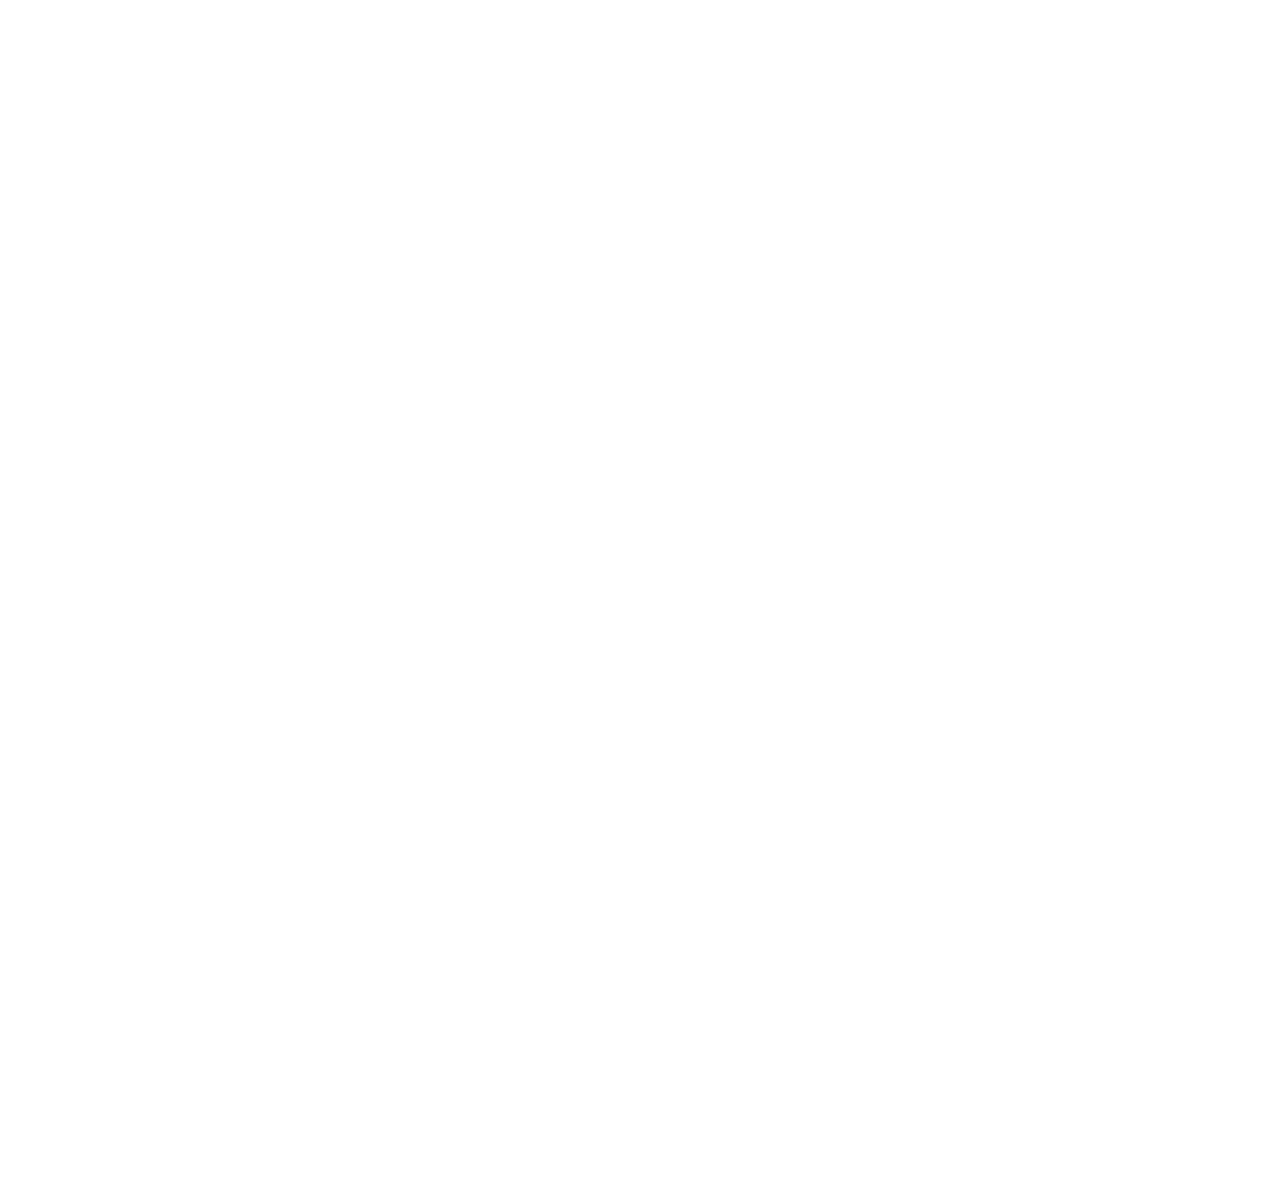
==== index.html @ 46224fe4 "Add Slidify HTML" ====
<!DOCTYPE html>
<html>
<head>
  <title>Diamond Pricing Model</title>
  <meta charset="utf-8">
  <meta name="description" content="Diamond Pricing Model">
  <meta name="author" content="bhill-10">
  <meta name="generator" content="slidify" />
  <meta name="apple-mobile-web-app-capable" content="yes">
  <meta http-equiv="X-UA-Compatible" content="chrome=1">
  <link rel="stylesheet" href="libraries/frameworks/io2012/css/default.css" media="all" >
  <link rel="stylesheet" href="libraries/frameworks/io2012/css/phone.css" 
    media="only screen and (max-device-width: 480px)" >
  <link rel="stylesheet" href="libraries/frameworks/io2012/css/slidify.css" >
  <link rel="stylesheet" href="libraries/highlighters/highlight.js/css/tomorrow.css" />
  <base target="_blank"> <!-- This amazingness opens all links in a new tab. -->  <link rel=stylesheet href="./assets/css/ribbons.css"></link>

  
  <!-- Grab CDN jQuery, fall back to local if offline -->
  <script src="http://ajax.aspnetcdn.com/ajax/jQuery/jquery-1.7.min.js"></script>
  <script>window.jQuery || document.write('<script src="libraries/widgets/quiz/js/jquery.js"><\/script>')</script> 
  <script data-main="libraries/frameworks/io2012/js/slides" 
    src="libraries/frameworks/io2012/js/require-1.0.8.min.js">
  </script>
  
  

</head>
<body style="opacity: 0">
  <slides class="layout-widescreen">
    
    <!-- LOGO SLIDE -->
        <slide class="title-slide segue nobackground">
  <hgroup class="auto-fadein">
    <h1>Diamond Pricing Model</h1>
    <h2>Developing Data Products Course on Coursera by JHU</h2>
    <p>bhill-10<br/></p>
  </hgroup>
  <article></article>  
</slide>
    

    <!-- SLIDES -->
    <slide class="" id="slide-1" style="background:;">
  <hgroup>
    <h3>The Four C&#39;s of Diamonds</h3>
  </hgroup>
  <article data-timings="">
    <p>The four characteristics of diamonds--colo, cut, clarity, and carat--account for approximately 92% of the valuation and were used to construct a pricing model that allows a user to select the characteristcs of a preferred diamond and calcularte the value.  Please see <a href="http://www.diamondse.info/">http://www.diamondse.info/</a> for more information</p>

<p>Data from the &quot;diamonds&quot; data set that comes with ggplot2 library was used to create the model...</p>

<p>Three of the variables are ordered factors:</p>

<ul>
<li><p>Color is graded on a letter scale beginning with A, which designates abolute lack of color, and extending in theory to Z.  This data set contains diamonds with colors ranging from D to J.</p></li>
<li><p>Cut reflects the quality of the cut and how the diamond reflects light; &quot;Ideal&quot; is the highest grade of cut in the data set</p></li>
<li><p>Clarity is a quality grade that represents how light passes through the diamond; the fewer inclusions and irregularities in the crystal structure, the higher the grade.  The highest grade in the dataset is IF (Ideal Flawless) to the lowest I1.</p></li>
<li><p>Carat Weight: Most of the variation in price is caused by the weight (&quot;size&quot;) of the diamond measured in carats.  Larger diamonds are more rare and due to the consumer demand for certain diamonds, there are often some non-linear changes in demand as the weight crosses integer thresholds of carat weight.</p></li>
</ul>

  </article>
  <!-- Presenter Notes -->
</slide>

<slide class="class" id="id" style="background:;">
  <hgroup>
    <h5>Exploratory Analysis</h5>
  </hgroup>
  <article data-timings="">
    <p>Relationship of Price to Carat Weight: the relationship is roughly linear with larger sized diamonds (few in number) with weights above 3 carats showing as outliers from the main group of diamonds.  There are a total of 53,940 diamonds in the dataset.</p>

<pre><code class="r">require(ggplot2)
g &lt;- ggplot(diamonds, aes( x = carat, y = price)) + geom_point()
g &lt;- g + labs(x = &quot;Carat Weight&quot;, y = &quot;Diamond Price $USD&quot;, title = &quot;Diamond Price vs. Carat Weight&quot;) 
print(g)
</code></pre>

<p><img src="assets/fig/price_vs_carat-1.png" title="plot of chunk price_vs_carat" alt="plot of chunk price_vs_carat" style="display: block; margin: auto;" /></p>

  </article>
  <!-- Presenter Notes -->
</slide>

<slide class="class" id="id" style="background:;">
  <hgroup>
    <h6>Adjust for Factored Items: Color, Clarity, and Cut</h6>
  </hgroup>
  <article data-timings="">
    <p>However, if one adjusts for color and clarity, the next two most significant variables, the linear relationship is more pronounced. The points are colored by &quot;cut&quot; the least significant variable of the four.</p>

<pre><code class="r">g2 &lt;- ggplot(diamonds, aes( x = carat, y = price)) + geom_point(aes(color = cut)) +
labs(x = &quot;Carat Weight&quot;, y = &quot;Diamond Price $USD&quot;, 
title = &quot;Diamond Price vs. Carat Weight&quot;) + facet_grid(clarity~color); print(g2)
</code></pre>

<p><img src="assets/fig/price_carat_adjforcutandcolor-1.png" title="plot of chunk price_carat_adjforcutandcolor" alt="plot of chunk price_carat_adjforcutandcolor" style="display: block; margin: auto;" /></p>

  </article>
  <!-- Presenter Notes -->
</slide>

<slide class="class" id="id" style="background:;">
  <hgroup>
    <h5>Build Pricing Model</h5>
  </hgroup>
  <article data-timings="">
    <p>A GLM model was fitted to the data and used to predict diamond values for user selected characteristics using a shiny application.      <a href="https://bhill-10.shinyapps.io/Data_Products_Course_Project">https://bhill-10.shinyapps.io/Data_Products_Course_Project</a></p>

<pre><code class="r">library(caret)
vars &lt;- diamonds[,1:4]
vars$price &lt;- diamonds$price
price_estimate &lt;- train(price ~., data = vars, method = &quot;glm&quot;)
</code></pre>

<p>Generalized Linear Model </p>

<p>53940 samples
    4 predictor</p>

<p>No pre-processing
Resampling: Bootstrapped (25 reps) 
Summary of sample sizes: 53940, 53940, 53940, 53940, 53940, 53940, ... 
Resampling results</p>

<pre><code>    RMSE      Rsquared   RMSE SD   Rsquared SD
    1156.655  0.9159408  10.27676  0.001223235
</code></pre>

  </article>
  <!-- Presenter Notes -->
</slide>

    <slide class="backdrop"></slide>
  </slides>
  <div class="pagination pagination-small" id='io2012-ptoc' style="display:none;">
    <ul>
      <li>
      <a href="#" target="_self" rel='tooltip' 
        data-slide=1 title='The Four C&#39;s of Diamonds'>
         1
      </a>
    </li>
    <li>
      <a href="#" target="_self" rel='tooltip' 
        data-slide=2 title='Exploratory Analysis'>
         2
      </a>
    </li>
    <li>
      <a href="#" target="_self" rel='tooltip' 
        data-slide=3 title='Adjust for Factored Items: Color, Clarity, and Cut'>
         3
      </a>
    </li>
    <li>
      <a href="#" target="_self" rel='tooltip' 
        data-slide=4 title='Build Pricing Model'>
         4
      </a>
    </li>
  </ul>
  </div>  <!--[if IE]>
    <script 
      src="http://ajax.googleapis.com/ajax/libs/chrome-frame/1/CFInstall.min.js">  
    </script>
    <script>CFInstall.check({mode: 'overlay'});</script>
  <![endif]-->
</body>
  <!-- Load Javascripts for Widgets -->
  
  <!-- LOAD HIGHLIGHTER JS FILES -->
  <script src="libraries/highlighters/highlight.js/highlight.pack.js"></script>
  <script>hljs.initHighlightingOnLoad();</script>
  <!-- DONE LOADING HIGHLIGHTER JS FILES -->
   
  </html>
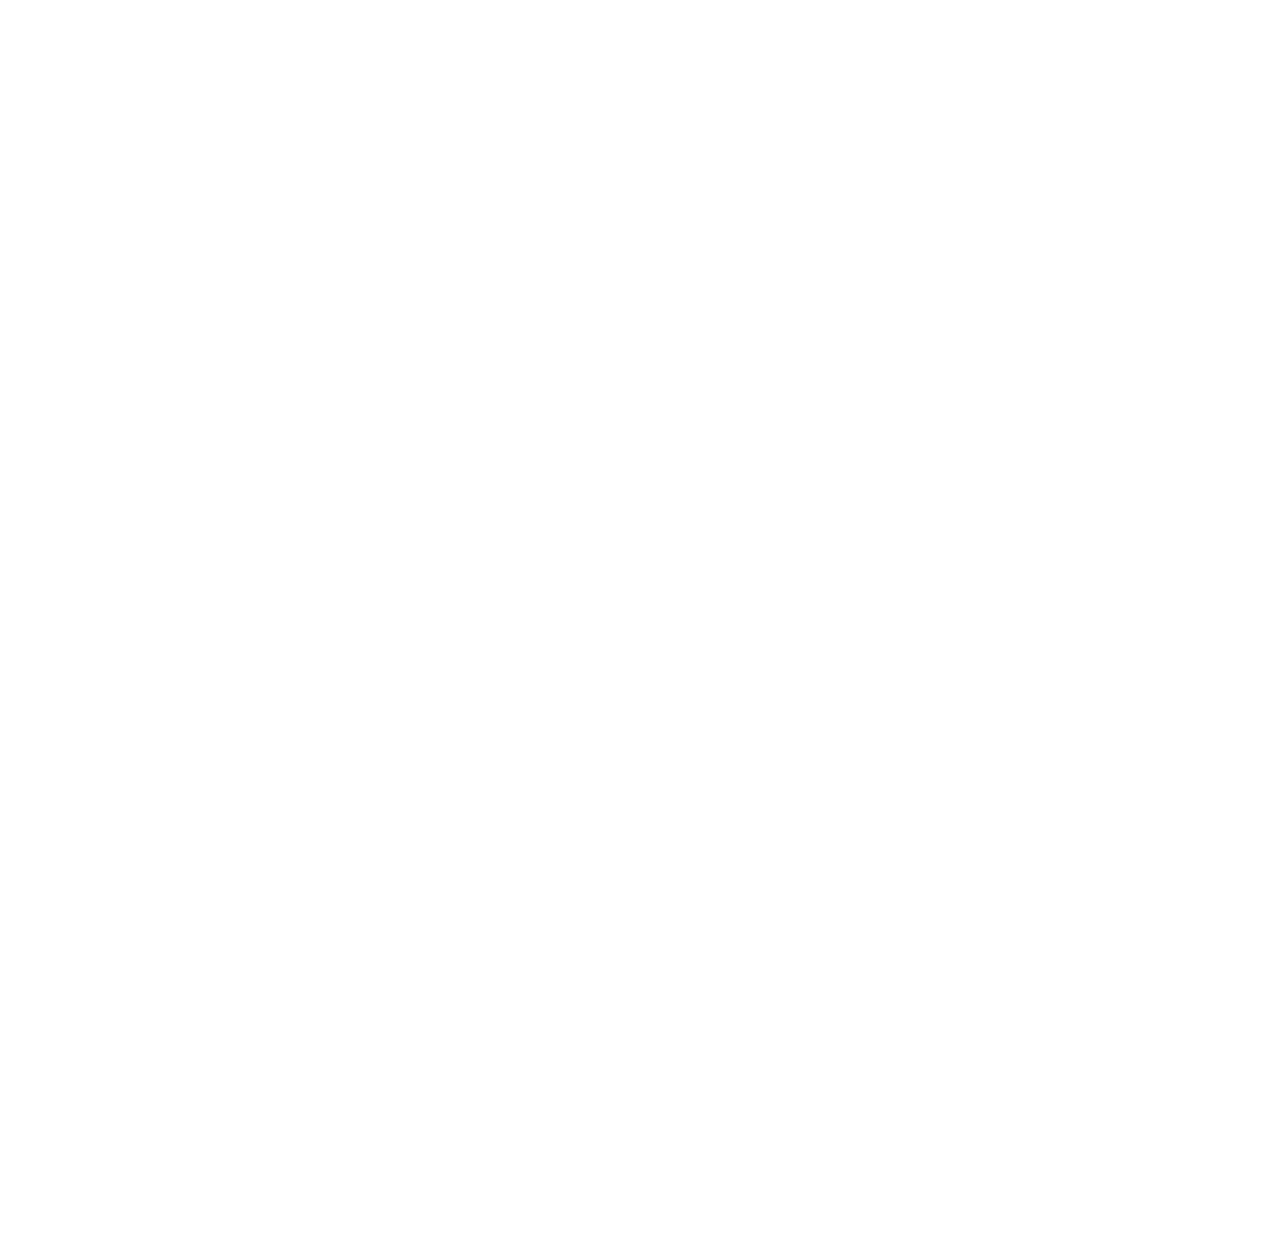
==== commit 37c4db7e: "commit updated presentation html and suppport" ====
--- a/index.html
+++ b/index.html
@@ -113,18 +113,18 @@
 price_estimate &lt;- train(price ~., data = vars, method = &quot;glm&quot;)
 </code></pre>
 
-<p>Generalized Linear Model </p>
+<pre><code>Generalized Linear Model:
+53940 samples
+4 predictor
 
-<p>53940 samples
-    4 predictor</p>
+No pre-processing
+Resampling: Bootstrapped (25 reps) 
+Summary of sample sizes: 
+53940,  53940, 53940, 53940, 53940, 53940, ... 
 
-<p>No pre-processing
-Resampling: Bootstrapped (25 reps) 
-Summary of sample sizes: 53940, 53940, 53940, 53940, 53940, 53940, ... 
-Resampling results</p>
-
-<pre><code>    RMSE      Rsquared   RMSE SD   Rsquared SD
-    1156.655  0.9159408  10.27676  0.001223235
+Resampling results
+        RMSE      Rsquared   RMSE SD   Rsquared SD
+        1156.655  0.9159408  10.27676  0.001223235
 </code></pre>
 
   </article>
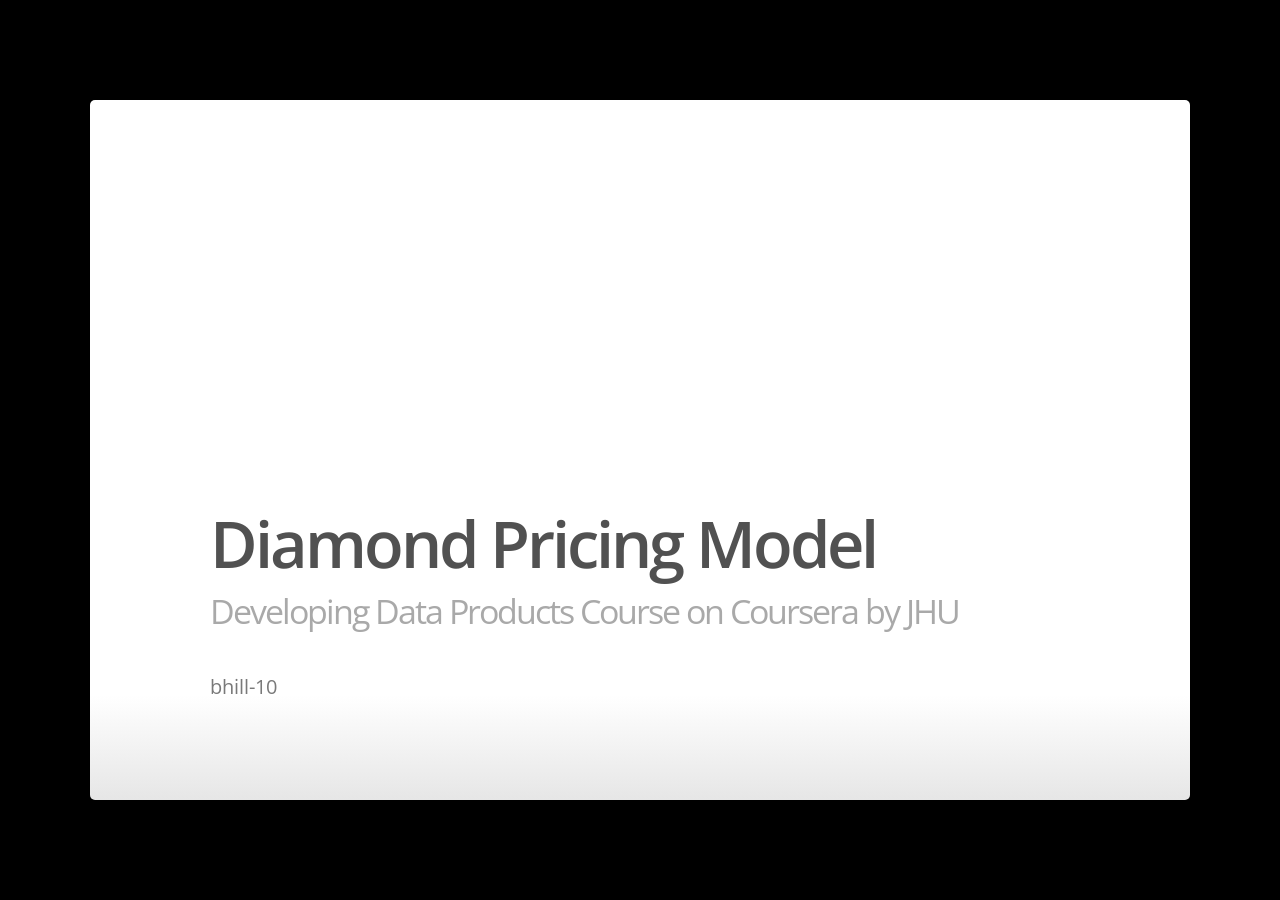
==== commit b50f5d4e: "Complete upload of slidfy presentation" ====
--- a/index.html
+++ b/index.html
@@ -13,8 +13,7 @@
     media="only screen and (max-device-width: 480px)" >
   <link rel="stylesheet" href="libraries/frameworks/io2012/css/slidify.css" >
   <link rel="stylesheet" href="libraries/highlighters/highlight.js/css/tomorrow.css" />
-  <base target="_blank"> <!-- This amazingness opens all links in a new tab. -->  <link rel=stylesheet href="./assets/css/ribbons.css"></link>
-
+  <base target="_blank"> <!-- This amazingness opens all links in a new tab. -->  
   
   <!-- Grab CDN jQuery, fall back to local if offline -->
   <script src="http://ajax.aspnetcdn.com/ajax/jQuery/jquery-1.7.min.js"></script>
@@ -71,7 +70,12 @@
     <p>Relationship of Price to Carat Weight: the relationship is roughly linear with larger sized diamonds (few in number) with weights above 3 carats showing as outliers from the main group of diamonds.  There are a total of 53,940 diamonds in the dataset.</p>
 
 <pre><code class="r">require(ggplot2)
-g &lt;- ggplot(diamonds, aes( x = carat, y = price)) + geom_point()
+</code></pre>
+
+<pre><code>## Loading required package: ggplot2
+</code></pre>
+
+<pre><code class="r">g &lt;- ggplot(diamonds, aes( x = carat, y = price)) + geom_point()
 g &lt;- g + labs(x = &quot;Carat Weight&quot;, y = &quot;Diamond Price $USD&quot;, title = &quot;Diamond Price vs. Carat Weight&quot;) 
 print(g)
 </code></pre>
@@ -108,7 +112,12 @@
     <p>A GLM model was fitted to the data and used to predict diamond values for user selected characteristics using a shiny application.      <a href="https://bhill-10.shinyapps.io/Data_Products_Course_Project">https://bhill-10.shinyapps.io/Data_Products_Course_Project</a></p>
 
 <pre><code class="r">library(caret)
-vars &lt;- diamonds[,1:4]
+</code></pre>
+
+<pre><code>## Loading required package: lattice
+</code></pre>
+
+<pre><code class="r">vars &lt;- diamonds[,1:4]
 vars$price &lt;- diamonds$price
 price_estimate &lt;- train(price ~., data = vars, method = &quot;glm&quot;)
 </code></pre>
--- a/libraries/frameworks/io2012/css/default.css
+++ b/libraries/frameworks/io2012/css/default.css
@@ -0,0 +1,1503 @@
+@charset "UTF-8";
+
+/* line 17, ../../../../../../Library/Ruby/Gems/1.8/gems/compass-0.12.1/frameworks/compass/stylesheets/compass/reset/_utilities.scss */
+html, body, div, span, applet, object, iframe,
+h1, h2, h3, h4, h5, h6, p, blockquote, pre,
+a, abbr, acronym, address, big, cite, code,
+del, dfn, em, img, ins, kbd, q, s, samp,
+small, strike, strong, sub, sup, tt, var,
+b, u, i, center,
+dl, dt, dd, ol, ul, li,
+fieldset, form, label, legend,
+table, caption, tbody, tfoot, thead, tr, th, td,
+article, aside, canvas, details, embed,
+figure, figcaption, footer, header, hgroup,
+menu, nav, output, ruby, section, summary,
+time, mark, audio, video {
+  margin: 0;
+  padding: 0;
+  border: 0;
+  font-size: 100%;
+  font: inherit;
+  vertical-align: baseline;
+}
+
+/* line 20, ../../../../../../Library/Ruby/Gems/1.8/gems/compass-0.12.1/frameworks/compass/stylesheets/compass/reset/_utilities.scss */
+body {
+  line-height: 1;
+}
+
+/* line 22, ../../../../../../Library/Ruby/Gems/1.8/gems/compass-0.12.1/frameworks/compass/stylesheets/compass/reset/_utilities.scss */
+
+ol, ul {
+  list-style: none;
+}
+
+
+/* line 24, ../../../../../../Library/Ruby/Gems/1.8/gems/compass-0.12.1/frameworks/compass/stylesheets/compass/reset/_utilities.scss */
+table {
+  border-collapse: collapse;
+  border-spacing: 0;
+}
+
+/* line 26, ../../../../../../Library/Ruby/Gems/1.8/gems/compass-0.12.1/frameworks/compass/stylesheets/compass/reset/_utilities.scss */
+caption, th, td {
+  text-align: left;
+  font-weight: normal;
+  vertical-align: middle;
+}
+
+/* line 28, ../../../../../../Library/Ruby/Gems/1.8/gems/compass-0.12.1/frameworks/compass/stylesheets/compass/reset/_utilities.scss */
+q, blockquote {
+  quotes: none;
+}
+/* line 101, ../../../../../../Library/Ruby/Gems/1.8/gems/compass-0.12.1/frameworks/compass/stylesheets/compass/reset/_utilities.scss */
+q:before, q:after, blockquote:before, blockquote:after {
+  content: "";
+  content: none;
+}
+
+/* line 30, ../../../../../../Library/Ruby/Gems/1.8/gems/compass-0.12.1/frameworks/compass/stylesheets/compass/reset/_utilities.scss */
+a img {
+  border: none;
+}
+
+/* line 114, ../../../../../../Library/Ruby/Gems/1.8/gems/compass-0.12.1/frameworks/compass/stylesheets/compass/reset/_utilities.scss */
+article, aside, details, figcaption, figure, footer, header, hgroup, menu, nav, section, summary {
+  display: block;
+}
+
+/**
+ * Base SlideDeck Styles
+ */
+/* line 48, ../scss/_base.scss */
+html {
+  height: 100%;
+  overflow: hidden;
+}
+
+/* line 53, ../scss/_base.scss */
+body {
+  margin: 0;
+  padding: 0;
+  opacity: 0;
+  height: 100%;
+  min-height: 740px;
+  width: 100%;
+  overflow: hidden;
+  color: #fff;
+  -webkit-font-smoothing: antialiased;
+  -moz-font-smoothing: antialiased;
+  -ms-font-smoothing: antialiased;
+  -o-font-smoothing: antialiased;
+  -webkit-transition: opacity 800ms ease-in 100ms;
+  -moz-transition: opacity 800ms ease-in 100ms;
+  -ms-transition: opacity 800ms ease-in 100ms;
+  -o-transition: opacity 800ms ease-in 100ms;
+  transition: opacity 800ms ease-in 100ms;
+}
+/* line 69, ../scss/_base.scss */
+body.loaded {
+  opacity: 1 !important;
+}
+
+/* line 74, ../scss/_base.scss */
+input, button {
+  vertical-align: middle;
+}
+
+/* line 78, ../scss/_base.scss */
+slides > slide[hidden] {
+  display: none !important;
+}
+
+/* line 82, ../scss/_base.scss */
+slides {
+  width: 100%;
+  height: 100%;
+  position: absolute;
+  left: 0;
+  top: 0;
+  -webkit-transform: translate3d(0, 0, 0);
+  -moz-transform: translate3d(0, 0, 0);
+  -ms-transform: translate3d(0, 0, 0);
+  -o-transform: translate3d(0, 0, 0);
+  transform: translate3d(0, 0, 0);
+  -webkit-perspective: 1000;
+  perspective: 1000;
+  -webkit-transform-style: preserve-3d;
+  transform-style: preserve-3d;
+  -webkit-transition: opacity 800ms ease-in 100ms;
+  -moz-transition: opacity 800ms ease-in 100ms;
+  -ms-transition: opacity 800ms ease-in 100ms;
+  -o-transition: opacity 800ms ease-in 100ms;
+  transition: opacity 800ms ease-in 100ms;
+}
+
+/* line 94, ../scss/_base.scss */
+slides > slide {
+  display: block;
+  position: absolute;
+  overflow: hidden;
+  left: 50%;
+  top: 50%;
+  -webkit-box-sizing: border-box;
+  -moz-box-sizing: border-box;
+  box-sizing: border-box;
+}
+
+/* Slide styles */
+/*article.fill iframe {
+  position: absolute;
+  left: 0;
+  top: 0;
+  width: 100%;
+  height: 100%;
+
+  border: 0;
+  margin: 0;
+
+  @include border-radius(10px);
+
+  z-index: -1;
+}
+
+slide.fill {
+  background-repeat: no-repeat;
+  @include background-size(cover);
+}
+
+slide.fill img {
+  position: absolute;
+  left: 0;
+  top: 0;
+  min-width: 100%;
+  min-height: 100%;
+
+  z-index: -1;
+}
+*/
+/**
+ * Theme Styles
+ */
+/* line 58, ../scss/default.scss */
+::selection {
+  color: white;
+  background-color: #ffd14d;
+  text-shadow: none;
+}
+
+/* line 64, ../scss/default.scss */
+::-webkit-scrollbar {
+  height: 16px;
+  overflow: visible;
+  width: 16px;
+}
+
+/* line 69, ../scss/default.scss */
+::-webkit-scrollbar-thumb {
+  background-color: rgba(0, 0, 0, 0.1);
+  background-clip: padding-box;
+  border: solid transparent;
+  min-height: 28px;
+  padding: 100px 0 0;
+  -webkit-box-shadow: inset 1px 1px 0 rgba(0, 0, 0, 0.1), inset 0 -1px 0 rgba(0, 0, 0, 0.07);
+  -moz-box-shadow: inset 1px 1px 0 rgba(0, 0, 0, 0.1), inset 0 -1px 0 rgba(0, 0, 0, 0.07);
+  box-shadow: inset 1px 1px 0 rgba(0, 0, 0, 0.1), inset 0 -1px 0 rgba(0, 0, 0, 0.07);
+  border-width: 1px 1px 1px 6px;
+}
+
+/* line 78, ../scss/default.scss */
+::-webkit-scrollbar-thumb:hover {
+  background-color: rgba(0, 0, 0, 0.5);
+}
+
+/* line 81, ../scss/default.scss */
+::-webkit-scrollbar-button {
+  height: 0;
+  width: 0;
+}
+
+/* line 85, ../scss/default.scss */
+::-webkit-scrollbar-track {
+  background-clip: padding-box;
+  border: solid transparent;
+  border-width: 0 0 0 4px;
+}
+
+/* line 90, ../scss/default.scss */
+::-webkit-scrollbar-corner {
+  background: transparent;
+}
+
+/* line 94, ../scss/default.scss */
+body {
+  background: black;
+}
+
+/* line 98, ../scss/default.scss */
+slides > slide {
+  display: none;
+  font-family: 'Open Sans', Arial, sans-serif;
+  font-size: 26px;
+  color: #797979;
+  width: 900px;
+  height: 700px;
+  margin-left: -450px;
+  margin-top: -350px;
+  padding: 40px 60px;
+  -webkit-border-radius: 5px;
+  -moz-border-radius: 5px;
+  -ms-border-radius: 5px;
+  -o-border-radius: 5px;
+  border-radius: 5px;
+  -webkit-transition: all 0.6s ease-in-out;
+  -moz-transition: all 0.6s ease-in-out;
+  -ms-transition: all 0.6s ease-in-out;
+  -o-transition: all 0.6s ease-in-out;
+  transition: all 0.6s ease-in-out;
+}
+/* line 119, ../scss/default.scss */
+slides > slide.far-past {
+  display: none;
+}
+/* line 126, ../scss/default.scss */
+slides > slide.past {
+  display: block;
+  opacity: 0;
+}
+/* line 133, ../scss/default.scss */
+slides > slide.current {
+  display: block;
+  opacity: 1;
+}
+/* line 139, ../scss/default.scss */
+slides > slide.current .auto-fadein {
+  opacity: 1;
+}
+/* line 143, ../scss/default.scss */
+slides > slide.current .gdbar {
+  -webkit-background-size: 100% 100%;
+  -moz-background-size: 100% 100%;
+  -o-background-size: 100% 100%;
+  background-size: 100% 100%;
+}
+/* line 148, ../scss/default.scss */
+slides > slide.next {
+  display: block;
+  opacity: 0;
+  pointer-events: none;
+}
+/* line 156, ../scss/default.scss */
+slides > slide.far-next {
+  display: none;
+}
+/* line 163, ../scss/default.scss */
+slides > slide.dark {
+  background: #515151 !important;
+}
+/* line 171, ../scss/default.scss */
+slides > slide:not(.nobackground):before {
+  font-size: 12pt;
+  content: attr(data-hashtag);
+  position: absolute;
+  bottom: 20px;
+  left: 60px;
+  /* background: url("../images/google_developers_icon_128.png") no-repeat 0 50%; */
+  -webkit-background-size: 30px 30px;
+  -moz-background-size: 30px 30px;
+  -o-background-size: 30px 30px;
+  background-size: 30px 30px;
+  padding-left: 40px;
+  height: 30px;
+  line-height: 1.9;
+}
+
+
+/* line 183, ../scss/default.scss */
+slides > slide:not(.nobackground):after {
+  font-size: 12pt;
+  content: attr(data-slide-num) "/" attr(data-total-slides);
+  position: absolute;
+  bottom: 20px;
+  right: 60px;
+  line-height: 1.9;
+}
+/* line 194, ../scss/default.scss */
+slides > slide.title-slide:after {
+  content: '';
+  /* background: url(../images/io2012_logo.png) no-repeat 100% 50%; */
+  -webkit-background-size: contain;
+  -moz-background-size: contain;
+  -o-background-size: contain;
+  background-size: contain;
+  position: absolute;
+  bottom: 40px;
+  right: 40px;
+  width: 100%;
+  height: 60px;
+}
+/* line 206, ../scss/default.scss */
+slides > slide.backdrop {
+  z-index: -10;
+  display: block !important;
+  background: -webkit-gradient(linear, 50% 0%, 50% 100%, color-stop(0%, #ffffff), color-stop(85%, #ffffff), color-stop(100%, #e6e6e6));
+  background: -webkit-linear-gradient(#ffffff, #ffffff 85%, #e6e6e6);
+  background: -moz-linear-gradient(#ffffff, #ffffff 85%, #e6e6e6);
+  background: -o-linear-gradient(#ffffff, #ffffff 85%, #e6e6e6);
+  background: -ms-linear-gradient(#ffffff, #ffffff 85%, #e6e6e6);
+  background: linear-gradient(#ffffff, #ffffff 85%, #e6e6e6);
+  background-color: white;
+}
+/* line 211, ../scss/default.scss */
+slides > slide.backdrop:after, slides > slide.backdrop:before {
+  display: none;
+}
+/* line 216, ../scss/default.scss */
+slides > slide > hgroup + article {
+  margin-top: 45px;
+}
+/* line 220, ../scss/default.scss */
+slides > slide > hgroup + article.flexbox.vcenter, slides > slide > hgroup + article.flexbox.vleft, slides > slide > hgroup + article.flexbox.vright {
+  height: 80%;
+}
+/* line 225, ../scss/default.scss */
+slides > slide > hgroup + article p {
+  margin-bottom: 1em;
+}
+/* line 230, ../scss/default.scss */
+slides > slide > article:only-child {
+  height: 100%;
+}
+/* line 233, ../scss/default.scss */
+slides > slide > article:only-child > iframe {
+  height: 98%;
+}
+
+/* line 239, ../scss/default.scss */
+slides.layout-faux-widescreen > slide {
+  padding: 40px 160px;
+}
+
+/* line 248, ../scss/default.scss */
+slides.layout-widescreen > slide,
+slides.layout-faux-widescreen > slide {
+  margin-left: -550px;
+  width: 1100px;
+}
+/* line 253, ../scss/default.scss */
+slides.layout-widescreen > slide.far-past,
+slides.layout-faux-widescreen > slide.far-past {
+  display: block;
+  display: none;
+  -webkit-transform: translate(-2260px);
+  -moz-transform: translate(-2260px);
+  -ms-transform: translate(-2260px);
+  -o-transform: translate(-2260px);
+  transform: translate(-2260px);
+  -webkit-transform: translate3d(-2260px, 0, 0);
+  -moz-transform: translate3d(-2260px, 0, 0);
+  -ms-transform: translate3d(-2260px, 0, 0);
+  -o-transform: translate3d(-2260px, 0, 0);
+  transform: translate3d(-2260px, 0, 0);
+}
+/* line 260, ../scss/default.scss */
+slides.layout-widescreen > slide.past,
+slides.layout-faux-widescreen > slide.past {
+  display: block;
+  opacity: 0;
+}
+/* line 267, ../scss/default.scss */
+slides.layout-widescreen > slide.current,
+slides.layout-faux-widescreen > slide.current {
+  display: block;
+  opacity: 1;
+}
+/* line 274, ../scss/default.scss */
+slides.layout-widescreen > slide.next,
+slides.layout-faux-widescreen > slide.next {
+  display: block;
+  opacity: 0;
+  pointer-events: none;
+}
+/* line 282, ../scss/default.scss */
+slides.layout-widescreen > slide.far-next,
+slides.layout-faux-widescreen > slide.far-next {
+  display: block;
+  display: none;
+  -webkit-transform: translate(2260px);
+  -moz-transform: translate(2260px);
+  -ms-transform: translate(2260px);
+  -o-transform: translate(2260px);
+  transform: translate(2260px);
+  -webkit-transform: translate3d(2260px, 0, 0);
+  -moz-transform: translate3d(2260px, 0, 0);
+  -ms-transform: translate3d(2260px, 0, 0);
+  -o-transform: translate3d(2260px, 0, 0);
+  transform: translate3d(2260px, 0, 0);
+}
+/* line 289, ../scss/default.scss */
+slides.layout-widescreen #prev-slide-area,
+slides.layout-faux-widescreen #prev-slide-area {
+  margin-left: -650px;
+}
+/* line 293, ../scss/default.scss */
+slides.layout-widescreen #next-slide-area,
+slides.layout-faux-widescreen #next-slide-area {
+  margin-left: 550px;
+}
+
+/* line 298, ../scss/default.scss */
+b {
+  font-weight: 600;
+}
+
+/* line 302, ../scss/default.scss */
+a {
+  color: #2a7cdf;
+  text-decoration: none;
+  border-bottom: 1px solid rgba(42, 124, 223, 0.5);
+}
+/* line 307, ../scss/default.scss */
+a:hover {
+  color: black !important;
+}
+
+/* line 312, ../scss/default.scss */
+h1, h2, h3 {
+  font-weight: 600;
+}
+
+/* line 316, ../scss/default.scss */
+h2 {
+  font-size: 45px;
+  line-height: 45px;
+  letter-spacing: -2px;
+  color: #515151;
+}
+
+/* line 323, ../scss/default.scss */
+h3 {
+  font-size: 30px;
+  letter-spacing: -1px;
+  line-height: 2;
+  font-weight: inherit;
+  color: #797979;
+}
+
+/* line 331, ../scss/default.scss */
+ul {
+  margin-left: 1.2em;
+  margin-bottom: 1em;
+  position: relative;
+}
+/* line 336, ../scss/default.scss */
+ul li {
+  margin-bottom: 0.5em;
+}
+/* line 339, ../scss/default.scss */
+ul li ul {
+  margin-left: 2em;
+  margin-bottom: 0;
+}
+/* line 343, ../scss/default.scss */
+ul li ul li:before {
+  content: '-';
+  font-weight: 600;
+}
+/* line 350, ../scss/default.scss */
+ul > li:before {
+  content: '\00B7';
+  margin-left: -1em;
+  position: absolute;
+  font-weight: 600;
+}
+/* line 357, ../scss/default.scss */
+ul ul {
+  margin-top: .5em;
+}
+
+/* line 364, ../scss/default.scss */
+.highlight-code slide.current pre > * {
+  opacity: 0.25;
+  -webkit-transition: opacity 0.5s ease-in;
+  -moz-transition: opacity 0.5s ease-in;
+  -ms-transition: opacity 0.5s ease-in;
+  -o-transition: opacity 0.5s ease-in;
+  transition: opacity 0.5s ease-in;
+}
+/* line 368, ../scss/default.scss */
+.highlight-code slide.current b {
+  opacity: 1;
+}
+
+/* line 373, ../scss/default.scss */
+pre {
+  font-family: 'Inconsolata', 'Courier New', monospace;
+  font-size: 20px;
+  line-height: 28px;
+  padding: 10px 0 10px 60px;
+  letter-spacing: -1px;
+  margin-bottom: 0px;
+  width: 106%;
+  left: -60px;
+  position: relative;
+  -webkit-box-sizing: border-box;
+  -moz-box-sizing: border-box;
+  box-sizing: border-box;
+  /*overflow: hidden;*/
+}
+/* line 387, ../scss/default.scss */
+pre[data-lang]:after {
+  content: attr(data-lang);
+  background-color: #a9a9a9;
+  right: 0;
+  top: 0;
+  position: absolute;
+  font-size: 16pt;
+  color: white;
+  padding: 2px 25px;
+  text-transform: uppercase;
+}
+
+/* line 400, ../scss/default.scss */
+pre[data-lang="go"] {
+  color: #333;
+}
+
+/* line 404, ../scss/default.scss */
+code {
+  font-size: 95%;
+  font-family: 'Inconsolata', 'Courier New', monospace;
+  color: black;
+}
+
+/* line 410, ../scss/default.scss */
+iframe {
+  width: 100%;
+  height: 530px;
+  background: white;
+  border: 1px solid #e6e6e6;
+  -webkit-box-sizing: border-box;
+  -moz-box-sizing: border-box;
+  box-sizing: border-box;
+}
+
+/* line 418, ../scss/default.scss */
+dt {
+  font-weight: bold;
+}
+
+/* line 422, ../scss/default.scss */
+button {
+  display: inline-block;
+  background: -webkit-gradient(linear, 50% 0%, 50% 100%, color-stop(40%, #f9f9f9), color-stop(70%, #e3e3e3));
+  background: -webkit-linear-gradient(#f9f9f9 40%, #e3e3e3 70%);
+  background: -moz-linear-gradient(#f9f9f9 40%, #e3e3e3 70%);
+  background: -o-linear-gradient(#f9f9f9 40%, #e3e3e3 70%);
+  background: -ms-linear-gradient(#f9f9f9 40%, #e3e3e3 70%);
+  background: linear-gradient(#f9f9f9 40%, #e3e3e3 70%);
+  border: 1px solid #a9a9a9;
+  -webkit-border-radius: 3px;
+  -moz-border-radius: 3px;
+  -ms-border-radius: 3px;
+  -o-border-radius: 3px;
+  border-radius: 3px;
+  padding: 5px 8px;
+  outline: none;
+  white-space: nowrap;
+  -webkit-user-select: none;
+  -moz-user-select: none;
+  user-select: none;
+  cursor: pointer;
+  text-shadow: 1px 1px white;
+  font-size: 10pt;
+}
+
+/* line 436, ../scss/default.scss */
+button:not(:disabled):hover {
+  border-color: #515151;
+}
+
+/* line 440, ../scss/default.scss */
+button:not(:disabled):active {
+  background: -webkit-gradient(linear, 50% 0%, 50% 100%, color-stop(40%, #e3e3e3), color-stop(70%, #f9f9f9));
+  background: -webkit-linear-gradient(#e3e3e3 40%, #f9f9f9 70%);
+  background: -moz-linear-gradient(#e3e3e3 40%, #f9f9f9 70%);
+  background: -o-linear-gradient(#e3e3e3 40%, #f9f9f9 70%);
+  background: -ms-linear-gradient(#e3e3e3 40%, #f9f9f9 70%);
+  background: linear-gradient(#e3e3e3 40%, #f9f9f9 70%);
+}
+
+/* line 444, ../scss/default.scss */
+:disabled {
+  color: #a9a9a9;
+}
+
+/* line 448, ../scss/default.scss */
+.blue {
+  color: #4387fd;
+}
+
+/* line 451, ../scss/default.scss */
+.blue2 {
+  color: #3c8ef3;
+}
+
+/* line 454, ../scss/default.scss */
+.blue3 {
+  color: #2a7cdf;
+}
+
+/* line 457, ../scss/default.scss */
+.yellow {
+  color: #ffd14d;
+}
+
+/* line 460, ../scss/default.scss */
+.yellow2 {
+  color: #f9cc46;
+}
+
+/* line 463, ../scss/default.scss */
+.yellow3 {
+  color: #f6c000;
+}
+
+/* line 466, ../scss/default.scss */
+.green {
+  color: #0da861;
+}
+
+/* line 469, ../scss/default.scss */
+.green2 {
+  color: #00a86d;
+}
+
+/* line 472, ../scss/default.scss */
+.green3 {
+  color: #009f5d;
+}
+
+/* line 475, ../scss/default.scss */
+.red {
+  color: #f44a3f;
+}
+
+/* line 478, ../scss/default.scss */
+.red2 {
+  color: #e0543e;
+}
+
+/* line 481, ../scss/default.scss */
+.red3 {
+  color: #d94d3a;
+}
+
+/* line 484, ../scss/default.scss */
+.gray {
+  color: #e6e6e6;
+}
+
+/* line 487, ../scss/default.scss */
+.gray2 {
+  color: #a9a9a9;
+}
+
+/* line 490, ../scss/default.scss */
+.gray3 {
+  color: #797979;
+}
+
+/* line 493, ../scss/default.scss */
+.gray4 {
+  color: #515151;
+}
+
+/* line 497, ../scss/default.scss */
+.white {
+  color: white !important;
+}
+
+/* line 500, ../scss/default.scss */
+.black {
+  color: black !important;
+}
+
+/* line 504, ../scss/default.scss */
+.columns-2 {
+  -webkit-column-count: 2;
+  -moz-column-count: 2;
+  -o-column-count: 2;
+  column-count: 2;
+}
+
+/* line 508, ../scss/default.scss */
+table {
+  width: 100%;
+  border-collapse: -moz-initial;
+  border-collapse: initial;
+  border-spacing: 2px;
+  border-bottom: 1px solid #797979;
+}
+/* line 515, ../scss/default.scss */
+table tr > td:first-child, table th {
+  font-weight: 600;
+  color: #515151;
+}
+/* line 520, ../scss/default.scss */
+table tr:nth-child(odd) {
+  background-color: #e6e6e6;
+}
+/* line 524, ../scss/default.scss */
+table th {
+  color: white;
+  font-size: 18px;
+  background: -webkit-gradient(linear, 50% 0%, 50% 100%, color-stop(40%, #4387fd), color-stop(80%, #2a7cdf)) no-repeat;
+  background: -webkit-linear-gradient(top, #4387fd 40%, #2a7cdf 80%) no-repeat;
+  background: -moz-linear-gradient(top, #4387fd 40%, #2a7cdf 80%) no-repeat;
+  background: -o-linear-gradient(top, #4387fd 40%, #2a7cdf 80%) no-repeat;
+  background: -ms-linear-gradient(top, #4387fd 40%, #2a7cdf 80%) no-repeat;
+  background: linear-gradient(top, #4387fd 40%, #2a7cdf 80%) no-repeat;
+}
+/* line 530, ../scss/default.scss */
+table td, table th {
+  font-size: 18px;
+  padding: 1em 0.5em;
+}
+/* line 535, ../scss/default.scss */
+table td.highlight {
+  color: #515151;
+  background: -webkit-gradient(linear, 50% 0%, 50% 100%, color-stop(40%, #ffd14d), color-stop(80%, #f6c000)) no-repeat;
+  background: -webkit-linear-gradient(top, #ffd14d 40%, #f6c000 80%) no-repeat;
+  background: -moz-linear-gradient(top, #ffd14d 40%, #f6c000 80%) no-repeat;
+  background: -o-linear-gradient(top, #ffd14d 40%, #f6c000 80%) no-repeat;
+  background: -ms-linear-gradient(top, #ffd14d 40%, #f6c000 80%) no-repeat;
+  background: linear-gradient(top, #ffd14d 40%, #f6c000 80%) no-repeat;
+}
+/* line 540, ../scss/default.scss */
+table.rows {
+  border-bottom: none;
+  border-right: 1px solid #797979;
+}
+
+/* line 546, ../scss/default.scss */
+q {
+  font-size: 45px;
+  line-height: 72px;
+}
+/* line 550, ../scss/default.scss */
+q:before {
+  content: '“';
+  position: absolute;
+  margin-left: -0.5em;
+}
+/* line 555, ../scss/default.scss */
+q:after {
+  content: '”';
+  position: absolute;
+  margin-left: 0.1em;
+}
+
+/* line 562, ../scss/default.scss */
+slide.fill {
+  background-repeat: no-repeat;
+  -webkit-border-radius: 5px;
+  -moz-border-radius: 5px;
+  -ms-border-radius: 5px;
+  -o-border-radius: 5px;
+  border-radius: 5px;
+  -webkit-background-size: cover;
+  -moz-background-size: cover;
+  -o-background-size: cover;
+  background-size: cover;
+}
+
+/* Size variants */
+/* line 571, ../scss/default.scss */
+article.smaller p, article.smaller ul {
+  font-size: 20px;
+  line-height: 24px;
+  letter-spacing: 0;
+}
+/* line 577, ../scss/default.scss */
+article.smaller table td, article.smaller table th {
+  font-size: 14px;
+}
+/* line 581, ../scss/default.scss */
+article.smaller pre {
+  font-size: 15px;
+  line-height: 20px;
+  letter-spacing: 0;
+}
+/* line 586, ../scss/default.scss */
+article.smaller q {
+  font-size: 40px;
+  line-height: 48px;
+}
+/* line 590, ../scss/default.scss */
+article.smaller q:before, article.smaller q:after {
+  font-size: 60px;
+}
+
+/* Builds */
+/* line 599, ../scss/default.scss */
+.build > * {
+  -webkit-transition: opacity 0.5s ease-in-out 0.2s;
+  -moz-transition: opacity 0.5s ease-in-out 0.2s;
+  -ms-transition: opacity 0.5s ease-in-out 0.2s;
+  -o-transition: opacity 0.5s ease-in-out 0.2s;
+  transition: opacity 0.5s ease-in-out 0.2s;
+}
+/* line 603, ../scss/default.scss */
+.build .to-build {
+  opacity: 0;
+}
+/* line 607, ../scss/default.scss */
+.build .build-fade {
+  opacity: 0.3;
+}
+/* line 610, ../scss/default.scss */
+.build .build-fade:hover {
+  opacity: 1.0;
+}
+
+/* line 617, ../scss/default.scss */
+.popup .next .build .to-build {
+  opacity: 1;
+}
+/* line 621, ../scss/default.scss */
+.popup .next .build .build-fade {
+  opacity: 1;
+}
+
+/* Pretty print */
+/* line 629, ../scss/default.scss */
+.prettyprint .str,
+.prettyprint .atv {
+  /* a markup attribute value */
+  color: #009f5d;
+}
+
+/* line 633, ../scss/default.scss */
+.prettyprint .kwd,
+.prettyprint .tag {
+  /* a markup tag name */
+  color: #0066cc;
+}
+
+/* line 636, ../scss/default.scss */
+.prettyprint .com {
+  /* a comment */
+  color: #797979;
+  font-style: italic;
+}
+
+/* line 640, ../scss/default.scss */
+.prettyprint .lit {
+  /* a literal value */
+  color: #7f0000;
+}
+
+/* line 645, ../scss/default.scss */
+.prettyprint .pun,
+.prettyprint .opn,
+.prettyprint .clo {
+  color: #515151;
+}
+
+/* line 651, ../scss/default.scss */
+.prettyprint .typ,
+.prettyprint .atn,
+.prettyprint .dec,
+.prettyprint .var {
+  /* a declaration; a variable name */
+  color: #d94d3a;
+}
+
+/* line 654, ../scss/default.scss */
+.prettyprint .pln {
+  color: #515151;
+}
+
+/* line 658, ../scss/default.scss */
+.note {
+  position: absolute;
+  z-index: 100;
+  width: 100%;
+  height: 100%;
+  top: 0;
+  left: 0;
+  padding: 1em;
+  background: rgba(0, 0, 0, 0.3);
+  opacity: 0;
+  pointer-events: none;
+  display: -webkit-box !important;
+  display: -moz-box !important;
+  display: -ms-box !important;
+  display: -o-box !important;
+  display: box !important;
+  -webkit-box-orient: vertical;
+  -moz-box-orient: vertical;
+  -ms-box-orient: vertical;
+  box-orient: vertical;
+  -webkit-box-align: center;
+  -moz-box-align: center;
+  -ms-box-align: center;
+  box-align: center;
+  -webkit-box-pack: center;
+  -moz-box-pack: center;
+  -ms-box-pack: center;
+  box-pack: center;
+  -webkit-border-radius: 5px;
+  -moz-border-radius: 5px;
+  -ms-border-radius: 5px;
+  -o-border-radius: 5px;
+  border-radius: 5px;
+  -webkit-box-sizing: border-box;
+  -moz-box-sizing: border-box;
+  box-sizing: border-box;
+  -webkit-transform: translateY(350px);
+  -moz-transform: translateY(350px);
+  -ms-transform: translateY(350px);
+  -o-transform: translateY(350px);
+  transform: translateY(350px);
+  -webkit-transition: all 0.4s ease-in-out;
+  -moz-transition: all 0.4s ease-in-out;
+  -ms-transition: all 0.4s ease-in-out;
+  -o-transition: all 0.4s ease-in-out;
+  transition: all 0.4s ease-in-out;
+}
+/* line 676, ../scss/default.scss */
+.note > section {
+  background: #fff;
+  -webkit-border-radius: 5px;
+  -moz-border-radius: 5px;
+  -ms-border-radius: 5px;
+  -o-border-radius: 5px;
+  border-radius: 5px;
+  -webkit-box-shadow: 0 0 10px #797979;
+  -moz-box-shadow: 0 0 10px #797979;
+  box-shadow: 0 0 10px #797979;
+  width: 60%;
+  padding: 2em;
+}
+
+/* line 693, ../scss/default.scss */
+.with-notes.popup slides.layout-widescreen slide.next,
+.with-notes.popup slides.layout-faux-widescreen slide.next {
+  -webkit-transform: translate3d(690px, 80px, 0) scale(0.35);
+  -moz-transform: translate3d(690px, 80px, 0) scale(0.35);
+  -ms-transform: translate3d(690px, 80px, 0) scale(0.35);
+  -o-transform: translate3d(690px, 80px, 0) scale(0.35);
+  transform: translate3d(690px, 80px, 0) scale(0.35);
+}
+/* line 696, ../scss/default.scss */
+.with-notes.popup slides.layout-widescreen slide .note,
+.with-notes.popup slides.layout-faux-widescreen slide .note {
+  -webkit-transform: translate3d(300px, 800px, 0) scale(1.5);
+  -moz-transform: translate3d(300px, 800px, 0) scale(1.5);
+  -ms-transform: translate3d(300px, 800px, 0) scale(1.5);
+  -o-transform: translate3d(300px, 800px, 0) scale(1.5);
+  transform: translate3d(300px, 800px, 0) scale(1.5);
+}
+/* line 702, ../scss/default.scss */
+.with-notes.popup slide {
+  overflow: visible;
+  background: white;
+  -webkit-transition: none;
+  -moz-transition: none;
+  -ms-transition: none;
+  -o-transition: none;
+  transition: none;
+  pointer-events: none;
+  -webkit-transform-origin: 0 0;
+  -moz-transform-origin: 0 0;
+  -ms-transform-origin: 0 0;
+  -o-transform-origin: 0 0;
+  transform-origin: 0 0;
+}
+/* line 709, ../scss/default.scss */
+.with-notes.popup slide:not(.backdrop) {
+  -webkit-transform: scale(0.6) translate3d(0.5em, 0.5em, 0);
+  -moz-transform: scale(0.6) translate3d(0.5em, 0.5em, 0);
+  -ms-transform: scale(0.6) translate3d(0.5em, 0.5em, 0);
+  -o-transform: scale(0.6) translate3d(0.5em, 0.5em, 0);
+  transform: scale(0.6) translate3d(0.5em, 0.5em, 0);
+  -webkit-box-shadow: 0 0 10px #797979;
+  -moz-box-shadow: 0 0 10px #797979;
+  box-shadow: 0 0 10px #797979;
+}
+/* line 714, ../scss/default.scss */
+.with-notes.popup slide.backdrop {
+  background-image: -webkit-gradient(radial, 50% 50%, 0, 50% 50%, 600, color-stop(0%, #b1dfff), color-stop(100%, #4387fd));
+  background-image: -webkit-radial-gradient(50% 50%, #b1dfff 0%, #4387fd 600px);
+  background-image: -moz-radial-gradient(50% 50%, #b1dfff 0%, #4387fd 600px);
+  background-image: -o-radial-gradient(50% 50%, #b1dfff 0%, #4387fd 600px);
+  background-image: -ms-radial-gradient(50% 50%, #b1dfff 0%, #4387fd 600px);
+  background-image: radial-gradient(50% 50%, #b1dfff 0%, #4387fd 600px);
+}
+/* line 720, ../scss/default.scss */
+.with-notes.popup slide.next {
+  -webkit-transform: translate3d(570px, 80px, 0) scale(0.35);
+  -moz-transform: translate3d(570px, 80px, 0) scale(0.35);
+  -ms-transform: translate3d(570px, 80px, 0) scale(0.35);
+  -o-transform: translate3d(570px, 80px, 0) scale(0.35);
+  transform: translate3d(570px, 80px, 0) scale(0.35);
+  opacity: 1 !important;
+}
+/* line 724, ../scss/default.scss */
+.with-notes.popup slide.next .note {
+  display: none !important;
+}
+/* line 730, ../scss/default.scss */
+.with-notes.popup .note {
+  width: 109%;
+  height: 260px;
+  background: #e6e6e6;
+  padding: 0;
+  -webkit-box-shadow: 0 0 10px #797979;
+  -moz-box-shadow: 0 0 10px #797979;
+  box-shadow: 0 0 10px #797979;
+  -webkit-transform: translate3d(250px, 800px, 0) scale(1.5);
+  -moz-transform: translate3d(250px, 800px, 0) scale(1.5);
+  -ms-transform: translate3d(250px, 800px, 0) scale(1.5);
+  -o-transform: translate3d(250px, 800px, 0) scale(1.5);
+  transform: translate3d(250px, 800px, 0) scale(1.5);
+  -webkit-transition: opacity 400ms ease-in-out;
+  -moz-transition: opacity 400ms ease-in-out;
+  -ms-transition: opacity 400ms ease-in-out;
+  -o-transition: opacity 400ms ease-in-out;
+  transition: opacity 400ms ease-in-out;
+}
+/* line 741, ../scss/default.scss */
+.with-notes.popup .note > section {
+  background: #fff;
+  -webkit-border-radius: 5px;
+  -moz-border-radius: 5px;
+  -ms-border-radius: 5px;
+  -o-border-radius: 5px;
+  border-radius: 5px;
+  height: 100%;
+  width: 100%;
+  -webkit-box-sizing: border-box;
+  -moz-box-sizing: border-box;
+  box-sizing: border-box;
+  -webkit-box-shadow: none;
+  -moz-box-shadow: none;
+  box-shadow: none;
+  overflow: auto;
+  padding: 1em;
+}
+/* line 754, ../scss/default.scss */
+.with-notes .note {
+  opacity: 1;
+  -webkit-transform: translateY(0);
+  -moz-transform: translateY(0);
+  -ms-transform: translateY(0);
+  -o-transform: translateY(0);
+  transform: translateY(0);
+  pointer-events: auto;
+}
+
+/* line 761, ../scss/default.scss */
+.source {
+  font-size: 14px;
+  color: #a9a9a9;
+  position: absolute;
+  bottom: 70px;
+  left: 60px;
+}
+
+/* line 769, ../scss/default.scss */
+.centered {
+  text-align: center;
+}
+
+/* line 773, ../scss/default.scss */
+.reflect {
+  -webkit-box-reflect: below 3px -webkit-linear-gradient(rgba(255, 255, 255, 0) 85%, white 150%);
+  -moz-box-reflect: below 3px -moz-linear-gradient(rgba(255, 255, 255, 0) 85%, white 150%);
+  -o-box-reflect: below 3px -o-linear-gradient(rgba(255, 255, 255, 0) 85%, white 150%);
+  -ms-box-reflect: below 3px -ms-linear-gradient(rgba(255, 255, 255, 0) 85%, white 150%);
+  box-reflect: below 3px linear-gradient(rgba(255, 255, 255, 0) 85%, #ffffff 150%);
+}
+
+/* line 781, ../scss/default.scss */
+.flexbox {
+  display: -webkit-box !important;
+  display: -moz-box !important;
+  display: -ms-box !important;
+  display: -o-box !important;
+  display: box !important;
+}
+
+/* line 785, ../scss/default.scss */
+.flexbox.vcenter {
+  -webkit-box-orient: vertical;
+  -moz-box-orient: vertical;
+  -ms-box-orient: vertical;
+  box-orient: vertical;
+  -webkit-box-align: center;
+  -moz-box-align: center;
+  -ms-box-align: center;
+  box-align: center;
+  -webkit-box-pack: center;
+  -moz-box-pack: center;
+  -ms-box-pack: center;
+  box-pack: center;
+  height: 100%;
+  width: 100%;
+}
+
+/* line 791, ../scss/default.scss */
+.flexbox.vleft {
+  -webkit-box-orient: vertical;
+  -moz-box-orient: vertical;
+  -ms-box-orient: vertical;
+  box-orient: vertical;
+  -webkit-box-align: left;
+  -moz-box-align: left;
+  -ms-box-align: left;
+  box-align: left;
+  -webkit-box-pack: center;
+  -moz-box-pack: center;
+  -ms-box-pack: center;
+  box-pack: center;
+  height: 100%;
+  width: 100%;
+}
+
+/* line 797, ../scss/default.scss */
+.flexbox.vright {
+  -webkit-box-orient: vertical;
+  -moz-box-orient: vertical;
+  -ms-box-orient: vertical;
+  box-orient: vertical;
+  -webkit-box-align: end;
+  -moz-box-align: end;
+  -ms-box-align: end;
+  box-align: end;
+  -webkit-box-pack: center;
+  -moz-box-pack: center;
+  -ms-box-pack: center;
+  box-pack: center;
+  height: 100%;
+  width: 100%;
+}
+
+/* line 803, ../scss/default.scss */
+.auto-fadein {
+  -webkit-transition: opacity 0.6s ease-in 1s;
+  -moz-transition: opacity 0.6s ease-in 1s;
+  -ms-transition: opacity 0.6s ease-in 1s;
+  -o-transition: opacity 0.6s ease-in 1s;
+  transition: opacity 0.6s ease-in 1s;
+  opacity: 0;
+}
+
+/* Clickable/tappable areas */
+/* line 809, ../scss/default.scss */
+.slide-area {
+  z-index: 1000;
+  position: absolute;
+  left: 0;
+  top: 0;
+  width: 100px;
+  height: 700px;
+  left: 50%;
+  top: 50%;
+  cursor: pointer;
+  margin-top: -350px;
+}
+
+/* line 826, ../scss/default.scss */
+#prev-slide-area {
+  margin-left: -550px;
+}
+
+/* line 831, ../scss/default.scss */
+#next-slide-area {
+  margin-left: 450px;
+}
+
+/* ===== SLIDE CONTENT ===== */
+/* line 839, ../scss/default.scss */
+.logoslide img {
+  width: 383px;
+  height: 92px;
+}
+
+/* line 845, ../scss/default.scss */
+.segue {
+  padding: 60px 120px;
+}
+/* line 848, ../scss/default.scss */
+.segue h2 {
+  color: #e6e6e6;
+  font-size: 60px;
+}
+/* line 852, ../scss/default.scss */
+.segue h3 {
+  color: #e6e6e6;
+  line-height: 2.8;
+}
+/* line 856, ../scss/default.scss */
+.segue hgroup {
+  position: absolute;
+  bottom: 225px;
+}
+
+/* line 862, ../scss/default.scss */
+.thank-you-slide {
+  background: #4387fd !important;
+  color: white;
+}
+/* line 866, ../scss/default.scss */
+.thank-you-slide h2 {
+  font-size: 60px;
+  color: inherit;
+}
+/* line 871, ../scss/default.scss */
+.thank-you-slide article > p {
+  margin-top: 2em;
+  font-size: 20pt;
+}
+/* line 876, ../scss/default.scss */
+.thank-you-slide > p {
+  position: absolute;
+  bottom: 80px;
+  font-size: 24pt;
+  line-height: 1.3;
+}
+
+/* line 884, ../scss/default.scss */
+aside.gdbar {
+  height: 97px;
+  width: 215px;
+  position: absolute;
+  left: -1px;
+  top: 125px;
+  -webkit-border-radius: 0 10px 10px 0;
+  -moz-border-radius: 0 10px 10px 0;
+  -ms-border-radius: 0 10px 10px 0;
+  -o-border-radius: 0 10px 10px 0;
+  border-radius: 0 10px 10px 0;
+  background: -webkit-gradient(linear, 0% 50%, 100% 50%, color-stop(0%, #e6e6e6), color-stop(100%, #e6e6e6)) no-repeat;
+  background: -webkit-linear-gradient(left, #e6e6e6, #e6e6e6) no-repeat;
+  background: -moz-linear-gradient(left, #e6e6e6, #e6e6e6) no-repeat;
+  background: -o-linear-gradient(left, #e6e6e6, #e6e6e6) no-repeat;
+  background: -ms-linear-gradient(left, #e6e6e6, #e6e6e6) no-repeat;
+  background: linear-gradient(left, #e6e6e6, #e6e6e6) no-repeat;
+  -webkit-background-size: 0% 100%;
+  -moz-background-size: 0% 100%;
+  -o-background-size: 0% 100%;
+  background-size: 0% 100%;
+  -webkit-transition: all 0.5s ease-out 0.5s;
+  -moz-transition: all 0.5s ease-out 0.5s;
+  -ms-transition: all 0.5s ease-out 0.5s;
+  -o-transition: all 0.5s ease-out 0.5s;
+  transition: all 0.5s ease-out 0.5s;
+  /* Better to transition only on background-size, but not sure how to do that with the mixin. */
+}
+/* line 895, ../scss/default.scss */
+aside.gdbar.right {
+  right: 0;
+  left: -moz-initial;
+  left: initial;
+  top: 254px;
+  /* 96 is height of gray icon bar */
+  -webkit-transform: rotateZ(180deg);
+  -moz-transform: rotateZ(180deg);
+  -ms-transform: rotateZ(180deg);
+  -o-transform: rotateZ(180deg);
+  transform: rotateZ(180deg);
+}
+/* line 902, ../scss/default.scss */
+aside.gdbar.right img {
+  -webkit-transform: rotateZ(180deg);
+  -moz-transform: rotateZ(180deg);
+  -ms-transform: rotateZ(180deg);
+  -o-transform: rotateZ(180deg);
+  transform: rotateZ(180deg);
+}
+/* line 907, ../scss/default.scss */
+aside.gdbar.bottom {
+  top: -moz-initial;
+  top: initial;
+  bottom: 60px;
+}
+/* line 913, ../scss/default.scss */
+aside.gdbar img {
+  width: 125px;
+  height: 85px;
+  position: absolute;
+  right: 0;
+  margin: 8px 15px;
+}
+
+/* line 924, ../scss/default.scss */
+.title-slide hgroup {
+  bottom: 100px;
+}
+/* line 927, ../scss/default.scss */
+.title-slide hgroup h1 {
+  font-size: 65px;
+  line-height: 1.4;
+  letter-spacing: -3px;
+  color: #515151;
+}
+/* line 934, ../scss/default.scss */
+.title-slide hgroup h2 {
+  font-size: 34px;
+  color: #a9a9a9;
+  font-weight: inherit;
+}
+/* line 940, ../scss/default.scss */
+.title-slide hgroup p {
+  font-size: 20px;
+  color: #797979;
+  line-height: 1.3;
+  margin-top: 2em;
+}
+
+/* line 949, ../scss/default.scss */
+.quote {
+  color: #e6e6e6;
+}
+/* line 952, ../scss/default.scss */
+.quote .author {
+  font-size: 24px;
+  position: absolute;
+  bottom: 80px;
+  line-height: 1.4;
+}
+
+/* line 961, ../scss/default.scss */
+[data-config-contact] a {
+  color: white;
+  border-bottom: none;
+}
+/* line 965, ../scss/default.scss */
+[data-config-contact] span {
+  width: 115px;
+  display: inline-block;
+}
+
+/* line 974, ../scss/default.scss */
+.overview.popup .note {
+  display: none !important;
+}
+/* line 980, ../scss/default.scss */
+.overview slides slide {
+  display: block;
+  cursor: pointer;
+  opacity: 0.5;
+  pointer-events: auto !important;
+  background: -webkit-gradient(linear, 50% 0%, 50% 100%, color-stop(0%, #ffffff), color-stop(85%, #ffffff), color-stop(100%, #e6e6e6));
+  background: -webkit-linear-gradient(#ffffff, #ffffff 85%, #e6e6e6);
+  background: -moz-linear-gradient(#ffffff, #ffffff 85%, #e6e6e6);
+  background: -o-linear-gradient(#ffffff, #ffffff 85%, #e6e6e6);
+  background: -ms-linear-gradient(#ffffff, #ffffff 85%, #e6e6e6);
+  background: linear-gradient(#ffffff, #ffffff 85%, #e6e6e6);
+  background-color: white;
+}
+/* line 981, ../scss/default.scss */
+.overview slides slide.backdrop {
+  display: none !important;
+}
+/* line 996, ../scss/default.scss */
+.overview slides slide.far-past, .overview slides slide.past, .overview slides slide.next, .overview slides slide.far-next, .overview slides slide.far-past {
+  opacity: 0.5;
+  display: block;
+}
+/* line 1001, ../scss/default.scss */
+.overview slides slide.current {
+  opacity: 1;
+}
+/* line 1007, ../scss/default.scss */
+.overview .slide-area {
+  display: none;
+}
+
+@media print {
+  /* line 1014, ../scss/default.scss */
+  slides slide {
+    display: block !important;
+    position: relative;
+    background: -webkit-gradient(linear, 50% 0%, 50% 100%, color-stop(0%, #ffffff), color-stop(85%, #ffffff), color-stop(100%, #e6e6e6));
+    background: -webkit-linear-gradient(#ffffff, #ffffff 85%, #e6e6e6);
+    background: -moz-linear-gradient(#ffffff, #ffffff 85%, #e6e6e6);
+    background: -o-linear-gradient(#ffffff, #ffffff 85%, #e6e6e6);
+    background: -ms-linear-gradient(#ffffff, #ffffff 85%, #e6e6e6);
+    background: linear-gradient(#ffffff, #ffffff 85%, #e6e6e6);
+    background-color: white;
+    -webkit-transform: none !important;
+    -moz-transform: none !important;
+    -ms-transform: none !important;
+    -o-transform: none !important;
+    transform: none !important;
+    width: 100%;
+    height: 100%;
+    page-break-after: always;
+    top: auto !important;
+    left: auto !important;
+    margin-top: 0 !important;
+    margin-left: 0 !important;
+    opacity: 1 !important;
+    color: #555;
+  }
+  /* line 1034, ../scss/default.scss */
+  slides slide.far-past, slides slide.past, slides slide.next, slides slide.far-next, slides slide.far-past, slides slide.current {
+    opacity: 1 !important;
+    display: block !important;
+  }
+  /* line 1040, ../scss/default.scss */
+  slides slide .build > * {
+    -webkit-transition: none;
+    -moz-transition: none;
+    -ms-transition: none;
+    -o-transition: none;
+    transition: none;
+  }
+  /* line 1045, ../scss/default.scss */
+  slides slide .build .to-build,
+  slides slide .build .build-fade {
+    opacity: 1;
+  }
+  /* line 1050, ../scss/default.scss */
+  slides slide .auto-fadein {
+    opacity: 1 !important;
+  }
+  /* line 1054, ../scss/default.scss */
+  slides slide.backdrop {
+    display: none !important;
+  }
+  /* line 1058, ../scss/default.scss */
+  slides slide table.rows {
+    border-right: 0;
+  }
+  /* line 1063, ../scss/default.scss */
+  slides slide[hidden] {
+    display: none !important;
+  }
+
+  /* line 1068, ../scss/default.scss */
+  .slide-area {
+    display: none;
+  }
+
+  /* line 1072, ../scss/default.scss */
+  .reflect {
+    -webkit-box-reflect: none;
+    -moz-box-reflect: none;
+    -o-box-reflect: none;
+    -ms-box-reflect: none;
+    box-reflect: none;
+  }
+
+  /* line 1080, ../scss/default.scss */
+  pre, code {
+    font-family: monospace !important;
+  }
+}
--- a/libraries/frameworks/io2012/css/phone.css
+++ b/libraries/frameworks/io2012/css/phone.css
@@ -0,0 +1,27 @@
+/*Smartphones (portrait and landscape) ----------- */
+/*@media only screen
+and (min-width : 320px)
+and (max-width : 480px) {
+
+}*/
+/* Smartphones (portrait) ----------- */
+/* Styles */
+/* line 17, ../scss/phone.scss */
+slides > slide {
+  /*  width: $slide-width !important;
+    height: $slide-height !important;
+    margin-left: -$slide-width / 2 !important;
+    margin-top: -$slide-height / 2 !important;
+  */
+  -webkit-transition: none !important;
+  -webkit-transition: none !important;
+  -moz-transition: none !important;
+  -ms-transition: none !important;
+  -o-transition: none !important;
+  transition: none !important;
+}
+
+/* iPhone 4 ----------- */
+@media only screen and (-webkit-min-device-pixel-ratio : 1.5), only screen and (min-device-pixel-ratio : 1.5) {
+  /* Styles */
+}
--- a/libraries/highlighters/highlight.js/css/tomorrow.css
+++ b/libraries/highlighters/highlight.js/css/tomorrow.css
@@ -0,0 +1,45 @@
+/* Tomorrow Theme */
+	/* http://jmblog.github.com/color-themes-for-google-code-highlightjs */
+	/* Original theme - https://github.com/chriskempson/tomorrow-theme */
+	/* http://jmblog.github.com/color-themes-for-google-code-highlightjs */
+	.tomorrow-comment, pre .comment, pre .title {
+		color: #8e908c;
+	}
+
+.tomorrow-red, pre .variable, pre .attribute, pre .tag, pre .regexp, pre .ruby .constant, pre .xml .tag .title, pre .xml .pi, pre .xml .doctype, pre .html .doctype, pre .css .id, pre .css .class, pre .css .pseudo {
+	color: #c82829;
+}
+
+.tomorrow-orange, pre .number, pre .preprocessor, pre .built_in, pre .literal, pre .params, pre .constant {
+	color: #f5871f;
+}
+
+.tomorrow-yellow, pre .class, pre .ruby .class .title, pre .css .rules .attribute {
+	color: #eab700;
+}
+
+.tomorrow-green, pre .string, pre .value, pre .inheritance, pre .header, pre .ruby .symbol, pre .xml .cdata {
+	color: #718c00;
+}
+
+.tomorrow-aqua, pre .css .hexcolor {
+	color: #3e999f;
+}
+
+.tomorrow-blue, pre .function, pre .python .decorator, pre .python .title, pre .ruby .function .title, pre .ruby .title .keyword, pre .perl .sub, pre .javascript .title, pre .coffeescript .title {
+	color: #4271ae;
+}
+
+.tomorrow-purple, pre .keyword, pre .javascript .function {
+	color: #8959a8;
+}
+
+pre code {
+	display: block;
+	background: white;
+	color: #4d4d4c;
+		font-family: Menlo, Monaco, Consolas, monospace;
+	line-height: 1.5;
+	border: 1px solid #ccc;
+	padding: 10px;
+}
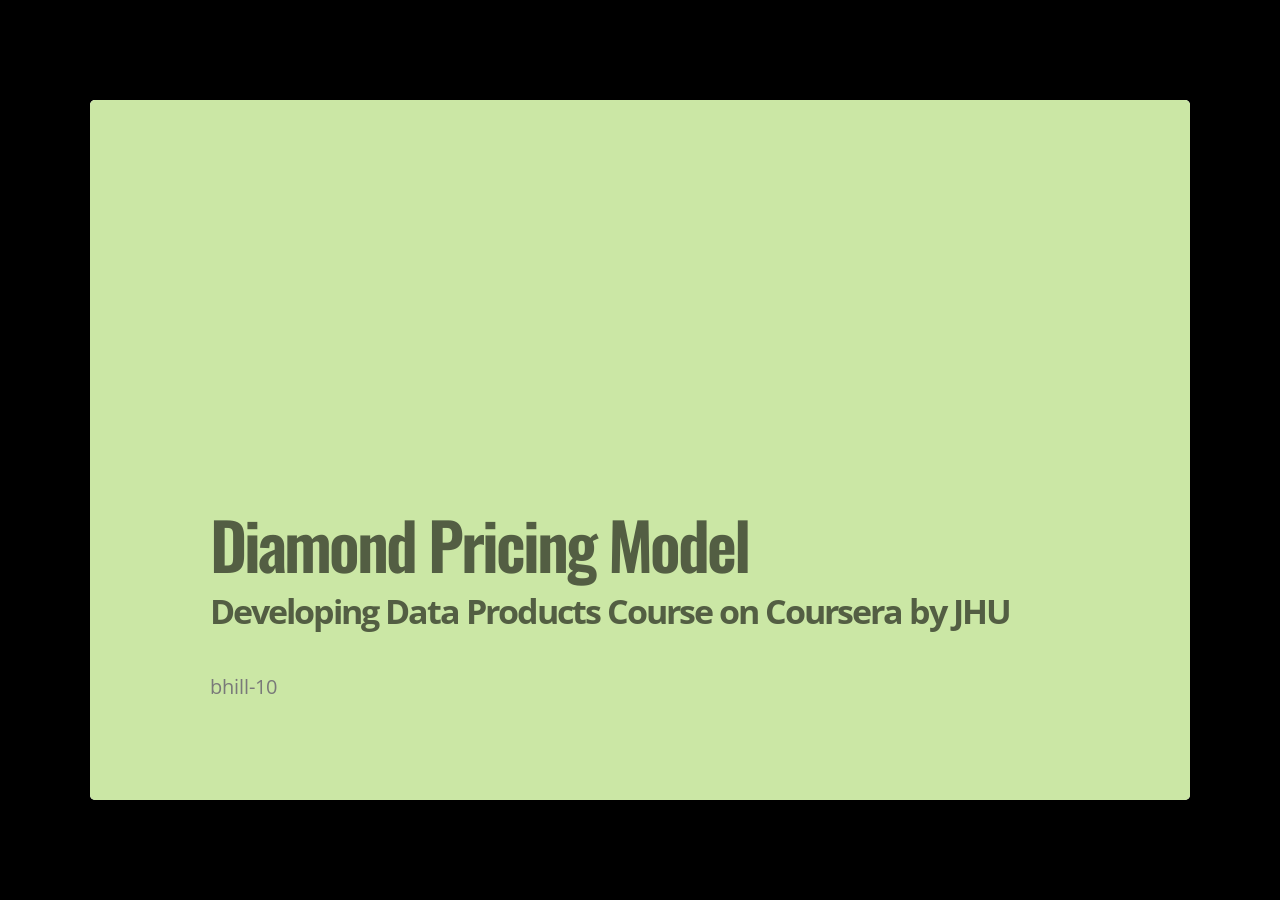
==== commit 299d4129: "fix layout issues in presentation" ====
--- a/index.html
+++ b/index.html
@@ -69,12 +69,6 @@
   <article data-timings="">
     <p>Relationship of Price to Carat Weight: the relationship is roughly linear with larger sized diamonds (few in number) with weights above 3 carats showing as outliers from the main group of diamonds.  There are a total of 53,940 diamonds in the dataset.</p>
 
-<pre><code class="r">require(ggplot2)
-</code></pre>
-
-<pre><code>## Loading required package: ggplot2
-</code></pre>
-
 <pre><code class="r">g &lt;- ggplot(diamonds, aes( x = carat, y = price)) + geom_point()
 g &lt;- g + labs(x = &quot;Carat Weight&quot;, y = &quot;Diamond Price $USD&quot;, title = &quot;Diamond Price vs. Carat Weight&quot;) 
 print(g)
@@ -110,12 +104,6 @@
   </hgroup>
   <article data-timings="">
     <p>A GLM model was fitted to the data and used to predict diamond values for user selected characteristics using a shiny application.      <a href="https://bhill-10.shinyapps.io/Data_Products_Course_Project">https://bhill-10.shinyapps.io/Data_Products_Course_Project</a></p>
-
-<pre><code class="r">library(caret)
-</code></pre>
-
-<pre><code>## Loading required package: lattice
-</code></pre>
 
 <pre><code class="r">vars &lt;- diamonds[,1:4]
 vars$price &lt;- diamonds$price
--- a/libraries/frameworks/io2012/css/slidify.css
+++ b/libraries/frameworks/io2012/css/slidify.css
@@ -0,0 +1,368 @@
+@import url(http://fonts.googleapis.com/css?family=Open+Sans+Condensed:700|Source+Code+Pro:500|Open+Sans|Oswald);
+
+/* Styles for Table of Contents */
+#io2012-toc {
+  position: absolute;
+  top:0;
+  left:10px;
+  z-index: 999;
+}
+#io2012-toc a{
+  border-bottom: none;
+}
+
+#io2012-toc .nav-pills > .active > a{
+  background-color: darkslategray;
+  color: yellow;
+}
+#io2012-toc li {
+  margin-bottom: 0em;
+}
+
+#io2012-toc li.current {
+  background-color: yellow;
+}
+
+.license {
+  font-size: 14px;
+  color: #a9a9a9;
+  position: absolute;
+  bottom: 30px;
+  left: 60px;
+}
+
+
+/* Styles for Title Slide */
+.title-slide hgroup > h1{
+  font-family: 'Oswald', sans-serif;
+}
+
+.title-slide hgroup > h2{
+  font-family: 'Oswald', 'Calibri', sans-serif;
+}
+
+/* Fonts and Spacing */
+article p, article li, article li.build, section p, section li{
+  font-family: 'Open Sans','Helvetica', 'Crimson Text', 'Garamond',  'Palatino', sans-serif;
+  text-align: justify;
+  font-size:18px;
+  line-height: 1.25em;
+  color: #444;
+}
+
+slide:not(.segue) h2{
+  font-family: 'Calibri', Arial, sans-serif;
+  font-size: 52px;
+  font-style: normal;
+  font-weight: bold;
+  text-transform: normal;
+  letter-spacing: -2px;
+  line-height: 1.2em;
+/*  color: #193441;*/
+/*  color: #02574D;*/
+  color: #CC2904;
+}
+
+/* Reduce Space between Title and Body */
+slides > slide > hgroup + article {
+  margin-top: 15px;
+}
+
+/* Remove Border, Margins and Padding from iframe */
+iframe {
+  border: none;
+  margin: 0;
+  padding: 0;
+}
+
+/* Knitr Images */
+.rimage.left {
+  text-align: left;
+}
+.rimage.right {
+  text-align: right;
+}
+.rimage.center {
+  text-align: center;
+}
+
+/* Quotes and Shout (for io2012, custom) */
+article q {
+  font-family: 'Crimson Text', sans-serif;
+}
+
+q {
+  display: block;
+  font-size: 40px;
+  line-height: 56px;
+  margin-left: 50px;
+  margin-top: 100px;
+  margin-right: 50px;
+}
+
+q::before {
+  content: '“';
+  position: absolute;
+  display: inline-block;
+  margin-left: -2.1em;
+  width: 2em;
+  text-align: right;
+  font-size: 90px;
+  color: silver;
+}
+
+q::after {
+  content: '”';
+  position: absolute;
+  margin-left: .1em;
+  font-size: 90px;
+  color: silver;
+}
+
+div.author {
+  text-align: right;
+  font-size: 40px;
+  margin-top: 20px;
+  margin-right: 150px;
+}
+
+div.author::before {
+  content: '—';
+}
+
+q.shout:before {
+  content: '';
+  position: absolute;
+  margin-left: -0.5em;
+}
+
+q.shout:after {
+  content: '';
+  position: absolute;
+  margin-left: 0.1em;
+}
+
+/* Tables */
+table caption{
+  margin-top: 20pt;
+  font-weight: normal;
+  font-family: "Trebuchet MS", Garuda, sans-serif;
+}
+
+table th {
+  text-transform: capitalize;
+}
+
+/* Tables */
+
+table {
+  border: none;
+  width: 100%;
+  border-collapse: collapse;
+  font-size: 20px;
+  line-height: 38px;
+  font-family: 'Trebuchet MS';
+  font-weight: bolder;
+  color: rgb(102, 102, 102);
+}
+table thead {
+  border-top: 1px solid #BFBEAD;
+  border-bottom: 1px solid #BFBEAD;
+}
+table th, table td, table caption {
+  margin: 0;
+  padding: 2pt 6pt;
+  text-align: left;
+  vertical-align: top;
+}
+table th {
+  background: #CFCEBD;
+  color: #575400;
+  text-transform: uppercase;
+}
+table td {
+  border-bottom: 1px solid #CFCEBD;
+}
+table tr:nth-child(2n+1) {
+/*  background: #E8F2FF; */
+  background: #EFEEDD;
+}
+
+/* Styling for Ordered Lists (only for io2012) */
+
+ol {
+  margin-left: 1.2em;
+  margin-bottom: 1em;
+  postion: relative;
+}
+
+ol li {
+  margin-bottom: 0.5em;
+  font-family: "Open Sans";
+}
+
+ol li ol {
+  margin-left: 0.5em;
+  margin-bottom: 0;
+}
+
+ol, ul {
+  margin-top: .5em;
+}
+
+ol {
+  list-style-type: decimal;
+}
+
+/*Github Ribbon Test*/
+/* Source: https://github.com/dciccale/css3-github-ribbon */
+/* Define classes for example, definition, problem etc. */
+/* Choose meaningful colors for background and text */
+
+.example {
+  background-color: #121621;
+  top: 1.2em;
+  right: -3.2em;
+  -webkit-transform: rotate(45deg);
+  -moz-transform: rotate(45deg);
+  transform: rotate(45deg);
+  -webkit-box-shadow: 0 0 0 1px #1d212e inset,0 0 2px 1px #fff inset,0 0 1em #888;
+  -moz-box-shadow: 0 0 0 1px #1d212e inset,0 0 2px 1px #fff inset,0 0 1em #888;
+  box-shadow: 0 0 0 1px #1d212e inset,0 0 2px 1px #fff inset,0 0 1em #888;
+  color: #FF0;
+  display: block;
+  padding: .6em 3.5em;
+  position: absolute;
+  font: bold .82em sans-serif;
+  text-align: center;
+  text-decoration: none;
+  text-shadow: 1px -1px 8px rgba(0,0,0,0.60);
+  -webkit-user-select: none;
+  -moz-user-select: none;
+  user-select: none;
+}
+
+.definition {
+  background-color: #a00;
+  top: 1.2em;
+  right: -3.2em;
+  -webkit-transform: rotate(45deg);
+  -moz-transform: rotate(45deg);
+  transform: rotate(45deg);
+  -webkit-box-shadow: 0 0 0 1px #1d212e inset,0 0 2px 1px #fff inset,0 0 1em #888;
+  -moz-box-shadow: 0 0 0 1px #1d212e inset,0 0 2px 1px #fff inset,0 0 1em #888;
+  box-shadow: 0 0 0 1px #1d212e inset,0 0 2px 1px #fff inset,0 0 1em #888;
+  color: #FFF;
+  display: block;
+  padding: .6em 3.5em;
+  position: absolute;
+  font: bold .82em sans-serif;
+  text-align: center;
+  text-decoration: none;
+  text-shadow: 1px -1px 8px rgba(0,0,0,0.60);
+  -webkit-user-select: none;
+  -moz-user-select: none;
+  user-select: none;
+}
+
+
+/* Pasted from Custom.css */
+aside.gbar img {
+  width: 175px;
+}
+
+
+div.modal-body pre{
+  width: 95%;
+  left: 0px;
+}
+
+.pagination {
+  position: absolute;
+  bottom: -5px;
+  left:100px;
+}
+
+.pagination ul li:before {
+  content: "";
+}
+
+body {
+  font-family: "Open Sans";
+  color: #444;
+}
+
+p {
+  text-align: justify;
+  line-height: 1.25em;
+}
+/* Place Video on Top Right */
+/* FIXME: Move CSS to css/popcorn.css */
+section.video {
+  position: absolute;
+  top: 0;
+  right: 0;
+  z-index: 1000;
+}
+
+
+/* Smaller code fonts in modal popup */
+.modal pre code {
+  font-size: 14px;
+}
+
+img.center {
+  display: block;
+  margin: auto auto;
+}
+
+body {
+  background-color: #000;
+}
+.quiz-option label{
+  display: inline;
+  font-size: 1em;
+}
+slide.segue h2{
+ font-family: "Open Sans Condensed";
+ font-weight: 700;
+}
+slide:not(.segue)  h2{
+ font-family: "Open Sans Condensed";
+ font-weight: 700;
+ color: darkslategray;
+}
+article p {
+  font-family: "Open Sans"
+}
+
+code {
+  font-size: 90%;
+  font-family: "Source Code Pro", monospace;
+  color: darkred;
+}
+pre code {
+  font-weight: 500;
+  -webkit-border-radius: 5px;
+  border-radius: 5px;
+}
+
+#glimmer iframe {
+  width: 100%;
+}
+
+.title-slide {
+  background-color: #CBE7A5; /* #EDE0CF; ; #CA9F9D*/
+  /* background-image:url(http://goo.gl/EpXln); */
+}
+
+.title-slide hgroup > h1{
+ font-family: 'Oswald', 'Helvetica', sanserif; 
+}
+
+.title-slide hgroup > h1, 
+.title-slide hgroup > h2 {
+  color: #535E43 ;  /* ; #EF5150*/
+}
+
+
